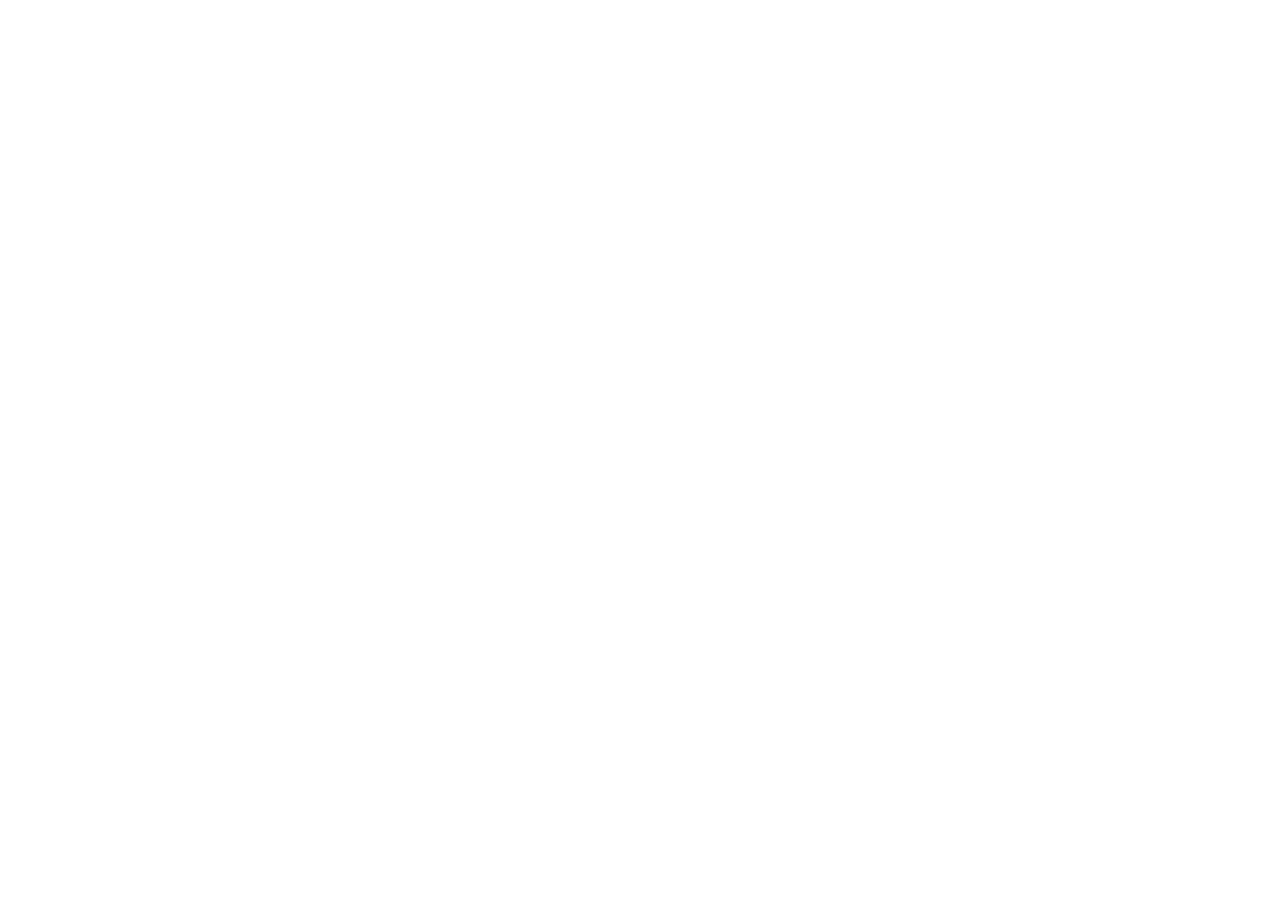
==== index.html @ 5debf59f "Create index.html" ====
<html lang="en">
<head>
    <meta charset="UTF-8">
    <meta http-equiv="X-UA-Compatible" content="IE=edge">
    <meta name="viewport" content="width=device-width, initial-scale=1.0">
    <title>CSSExercises</title>
</head>
<body>
    <a href="q2.html"></a>
    <a href="q3.html"></a>
    <a href="q4.html"></a>
    <a href="q5.html"></a>
</body>
</html>
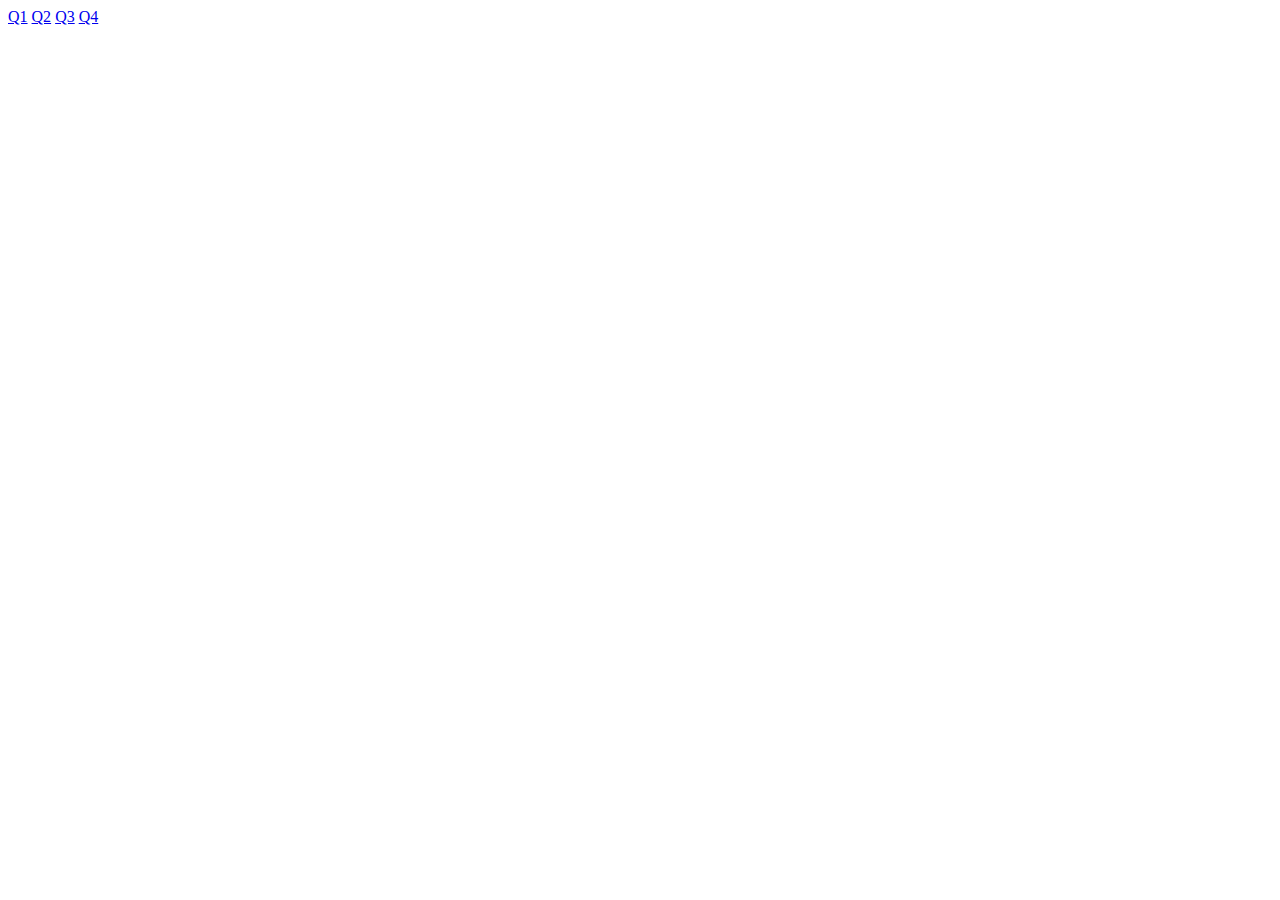
==== commit ed4b119a: "Update index.html" ====
--- a/index.html
+++ b/index.html
@@ -6,9 +6,14 @@
     <title>CSSExercises</title>
 </head>
 <body>
-    <a href="q2.html"></a>
-    <a href="q3.html"></a>
-    <a href="q4.html"></a>
-    <a href="q5.html"></a>
+    <a href="q2.html">Q1</a>
+    <a href="q3.html">Q2</a>
+    <a href="q4.html">Q3</a>
+    <a href="q5.html">Q4</a>
 </body>
+    <style>
+        a:hover {
+        color: blue;
+        }
+    </style>
 </html>
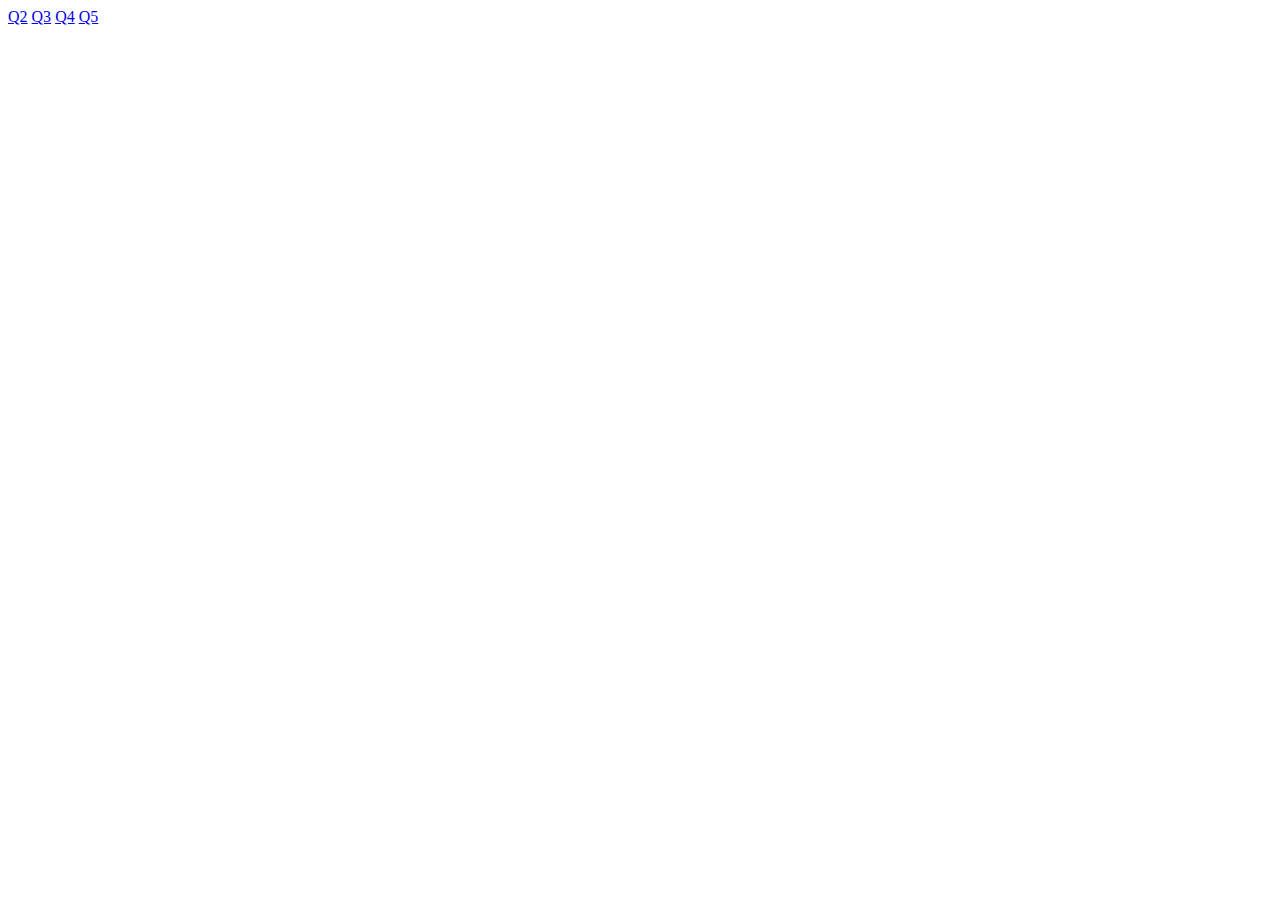
==== commit 7fd7070d: "Update index.html" ====
--- a/index.html
+++ b/index.html
@@ -6,10 +6,10 @@
     <title>CSSExercises</title>
 </head>
 <body>
-    <a href="q2.html">Q1</a>
-    <a href="q3.html">Q2</a>
-    <a href="q4.html">Q3</a>
-    <a href="q5.html">Q4</a>
+    <a href="q2.html">Q2</a>
+    <a href="q3.html">Q3</a>
+    <a href="q4.html">Q4</a>
+    <a href="q5.html">Q5</a>
 </body>
     <style>
         a:hover {
